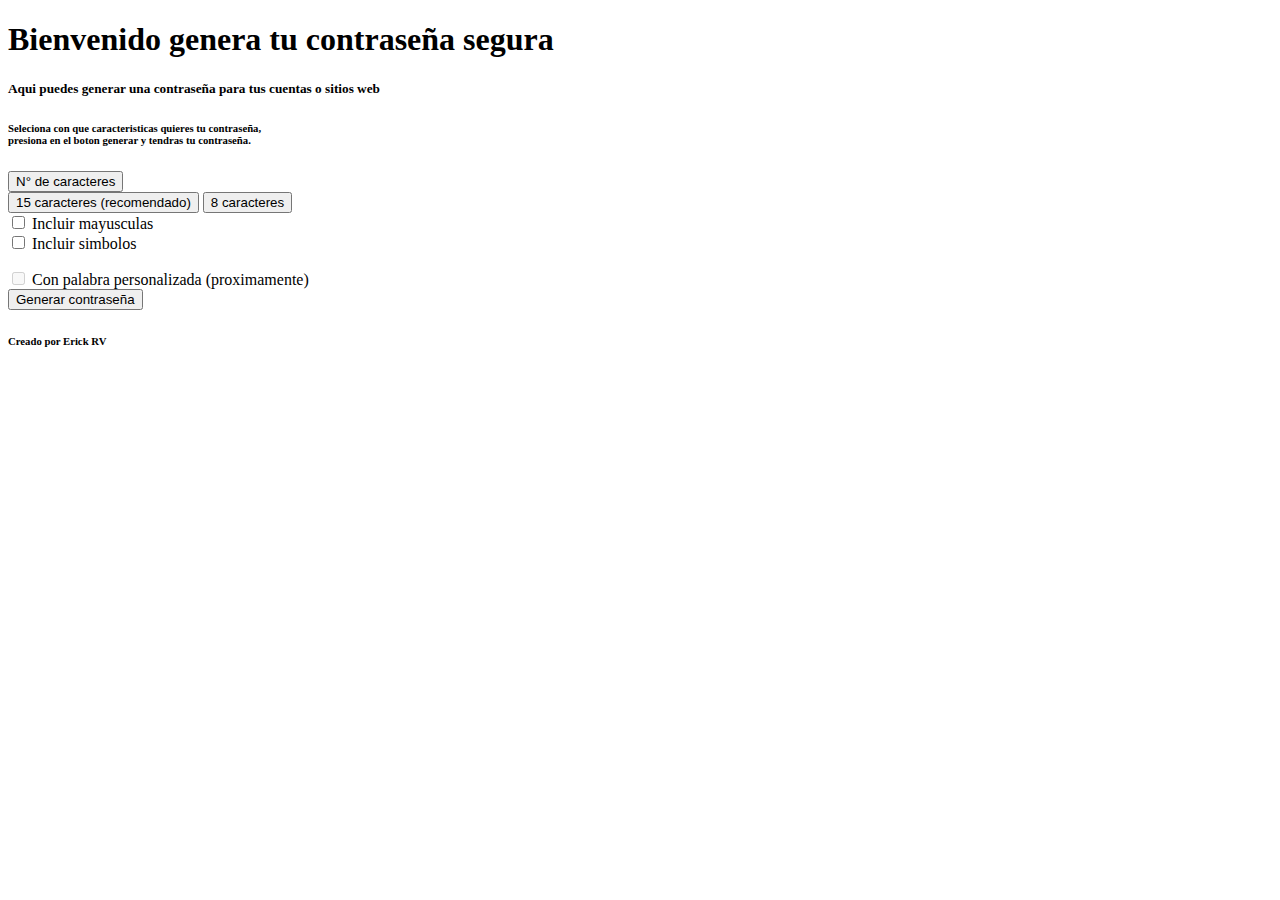
==== public/index.html @ 7a493c7c "termino de diseño listo" ====
<!DOCTYPE html>
<html lang="en">

<head>
    <meta charset="UTF-8">
    <meta name="viewport" content="width=device-width, initial-scale=1, shrink-to-fit=no">
    <title>Password Generator</title>
    <link rel="stylesheet" href="/src/styles/style.css">
    <link rel="stylesheet" href="https://stackpath.bootstrapcdn.com/bootstrap/4.5.0/css/bootstrap.min.css" integrity="sha384-9aIt2nRpC12Uk9gS9baDl411NQApFmC26EwAOH8WgZl5MYYxFfc+NcPb1dKGj7Sk" crossorigin="anonymous">
    <script src="https://code.jquery.com/jquery-3.5.1.slim.min.js" integrity="sha384-DfXdz2htPH0lsSSs5nCTpuj/zy4C+OGpamoFVy38MVBnE+IbbVYUew+OrCXaRkfj" crossorigin="anonymous"></script>
    <script src="https://cdn.jsdelivr.net/npm/popper.js@1.16.0/dist/umd/popper.min.js" integrity="sha384-Q6E9RHvbIyZFJoft+2mJbHaEWldlvI9IOYy5n3zV9zzTtmI3UksdQRVvoxMfooAo" crossorigin="anonymous"></script>
    <script src="https://stackpath.bootstrapcdn.com/bootstrap/4.5.0/js/bootstrap.min.js" integrity="sha384-OgVRvuATP1z7JjHLkuOU7Xw704+h835Lr+6QL9UvYjZE3Ipu6Tp75j7Bh/kR0JKI" crossorigin="anonymous"></script>
    <link href="https://fonts.googleapis.com/css2?family=Roboto&display=swap" rel="stylesheet">
</head>

<body>
    <div class="content">
        <div class="card1">
            <h1>Bienvenido genera tu contraseña segura </h1>
            <h5>Aqui puedes generar una contraseña para tus cuentas o sitios web</h5>

            <h6 class="instruccions">Seleciona con que caracteristicas quieres tu contraseña,<br> presiona en el boton generar y tendras tu contraseña.</h6>
            <div class="options">
                <div class="form-check-inline dropdown">
                    <button class="btn btn-secondary dropdown-toggle" type="button" id="dropdownMenu2" data-toggle="dropdown" aria-haspopup="true" aria-expanded="false">
                      N° de caracteres
                    </button>
                    <div class="dropdown-menu" aria-labelledby="dropdownMenu2">
                        <button class="dropdown-item" type="button">15 caracteres (recomendado)</button>
                        <button class="dropdown-item" type="button">8 caracteres</button>
                    </div>
                </div>
                <div class="form-check form-check-inline">
                    <input class="form-check-input" type="checkbox" id="inlineCheckbox1" value="option1">
                    <label class="form-check-label" for="inlineCheckbox1">Incluir mayusculas</label>
                </div>
                <div class="form-check form-check-inline">
                    <input class="form-check-input" type="checkbox" id="inlineCheckbox2" value="option2">
                    <label class="form-check-label" for="inlineCheckbox2">Incluir simbolos</label>
                </div>

                <p></p>
                <div class="form-check form-check">
                    <input class="form-check-input" type="checkbox" id="inlineCheckbox3" value="option3" disabled>
                    <label class="form-check-label" for="inlineCheckbox3">Con palabra personalizada (proximamente)</label>
                </div>
            </div>

            <div class="boton">
                <button type="button" id="generar" class="btn btn-success">Generar contraseña</button>
            </div>
            <div class="alerta" hidden>
                <h4 class="alert-heading">Contraseña generada con exito ..!! </h4>
                <p>Genial Aqui esta tu contraseña --- >> </p>
                <p class="password"></p>
                <hr>
                <p class="mb-0">Esta contraseña no se cuerda en el sitio por seguridad de los usuarios</p>
            </div>
        </div>

    </div>
    <footer>
        <h6>Creado por Erick RV</h6>
    </footer>


    <script src="/src/js/app.js"></script>
</body>

</html>
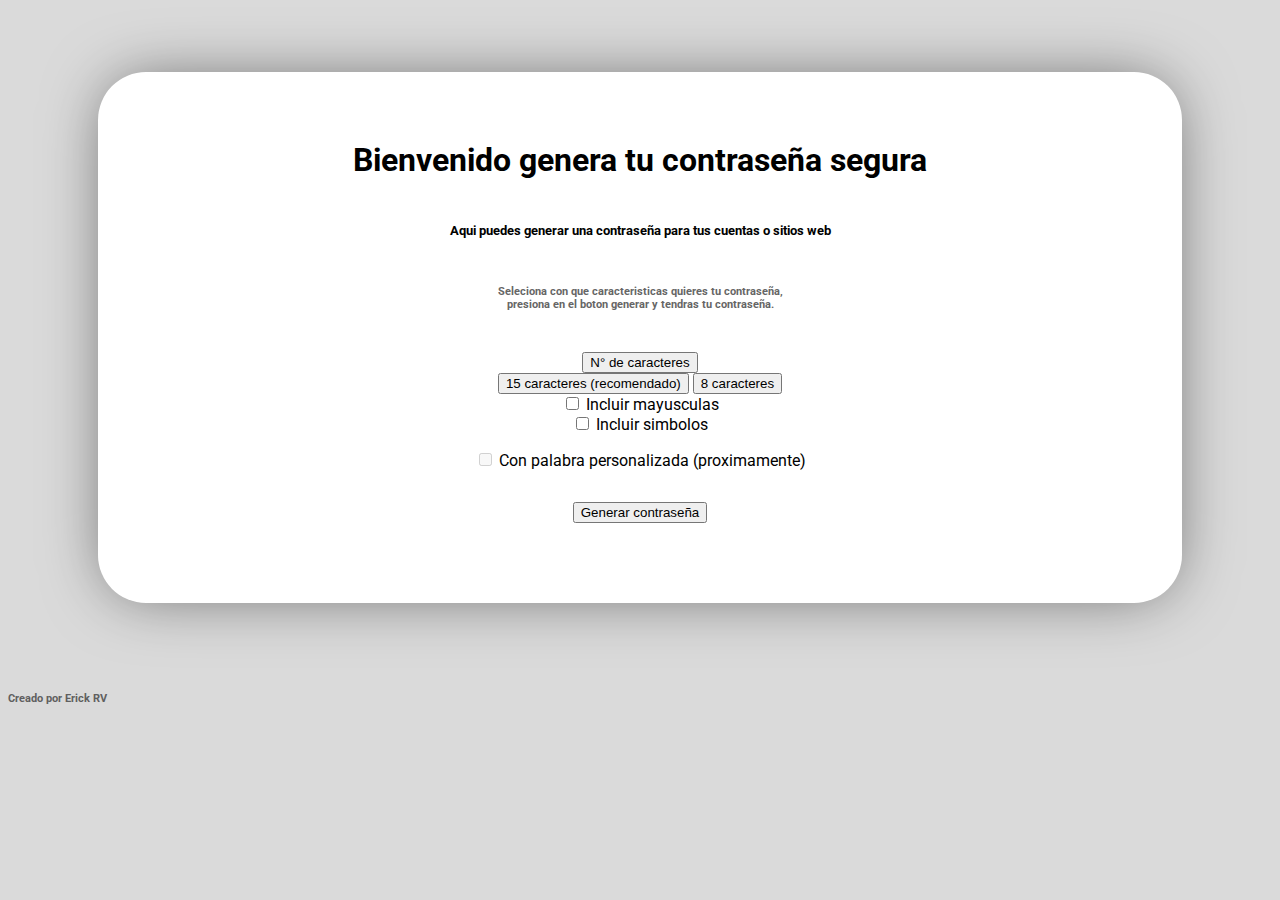
==== commit 247f195c: "se muestra contraseña" ====
--- a/public/index.html
+++ b/public/index.html
@@ -51,10 +51,10 @@
             </div>
             <div class="alerta" hidden>
                 <h4 class="alert-heading">Contraseña generada con exito ..!! </h4>
-                <p>Genial Aqui esta tu contraseña --- >> </p>
+                <p>Aqui esta tu contraseña </p>
                 <p class="password"></p>
                 <hr>
-                <p class="mb-0">Esta contraseña no se cuerda en el sitio por seguridad de los usuarios</p>
+                <p class="mb-0">Esta contraseña no se guarda en el sitio por seguridad de los usuarios</p>
             </div>
         </div>
 
--- a/src/styles/style.css
+++ b/src/styles/style.css
@@ -0,0 +1,43 @@
+body {
+    font-family: 'Roboto', sans-serif !important;
+    background-color: rgb(218, 218, 218) !important;
+}
+
+.content {
+    margin: 5vw 10vh;
+}
+
+.card1 {
+    border-radius: 3em;
+    margin-top: 8vh;
+    display: flex;
+    flex-direction: column;
+    text-align: center;
+    background-color: white;
+    padding: 3em 1em;
+    box-shadow: 0px 0px 63px -10px rgba(0, 0, 0, 0.55);
+}
+
+.instruccions {
+    color: rgb(102, 102, 102);
+}
+
+.options {
+    margin-top: 1em;
+}
+
+.boton {
+    margin: 2em 0em;
+}
+
+.alerta {
+    padding: 2em;
+    border-radius: 2em;
+    background-color: rgba(97, 248, 97, 0.712);
+}
+
+footer {
+    display: flex;
+    text-align: center;
+    color: rgb(95, 95, 95);
+}